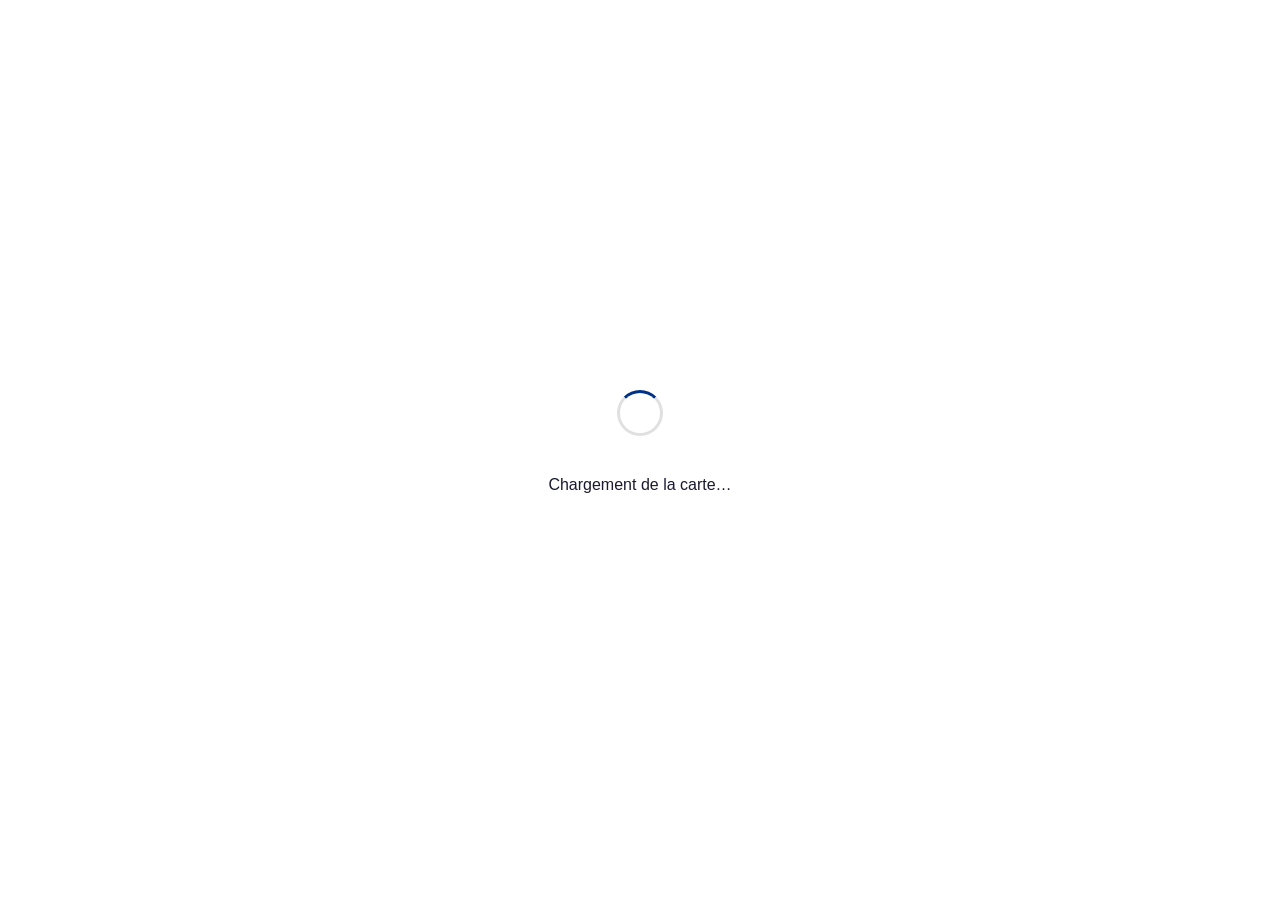
==== index.html @ e3f615db "modification chemins" ====
<!--
    ============================================================
    INDEX.HTML — Carte interactive ANCT
    ============================================================
    Structure de l'interface en trois zones :
      · #header   — bandeau avec logo et navigation
      · #main     — carte MapLibre + contrôles superposés
      · #panel    — panneau latéral droit avec graphiques

    Dépendances (dans l'ordre de chargement) :
      MapLibre GL   — rendu cartographique WebGL
      Chart.js      — graphiques du panneau
      Lucide        — icônes vectorielles SVG
      html2canvas   — capture DOM pour l'export PDF
      jsPDF         — génération PDF côté client

    Scripts applicatifs (ordre obligatoire) :
      1. config.js  — constantes partagées (API, palette, métadonnées)
      2. charts.js  — graphiques (dépend de config.js)
      3. map.js     — carte (dépend de config.js et charts.js)

    Raphaël Roumeau — Mai 2026
    ============================================================
-->
<!DOCTYPE html>
<html lang="fr">

<head>
    <meta charset="UTF-8">
    <meta name="viewport" content="width=device-width, initial-scale=1.0">
    <title>Croisement Programmes ANCT</title>

    <!-- MapLibre GL — carte interactive -->
    <link href="https://unpkg.com/maplibre-gl@4.1.2/dist/maplibre-gl.css" rel="stylesheet">
    <script src="https://unpkg.com/maplibre-gl@4.1.2/dist/maplibre-gl.js"></script>

    <!-- Chart.js — graphiques -->
    <script src="https://cdn.jsdelivr.net/npm/chart.js@4.4.0/dist/chart.umd.min.js"></script>

    <!-- Lucide — icônes vectorielles (doit être chargé avant map.js) -->
    <script src="https://cdn.jsdelivr.net/npm/lucide@latest/dist/umd/lucide.min.js"></script>

    <!-- html2canvas — capture d'éléments DOM pour l'export PDF -->
    <script src="https://cdnjs.cloudflare.com/ajax/libs/html2canvas/1.4.1/html2canvas.min.js"></script>

    <!-- jsPDF — génération de PDF côté client -->
    <script src="https://cdnjs.cloudflare.com/ajax/libs/jspdf/2.5.1/jspdf.umd.min.js"></script>

    <!-- Feuille de style principale -->
    <link href="/style.css" rel="stylesheet">
</head>

<body>

    <!-- ============================================================
         BANDEAU (#header)
         Contient le logo ANCT et la navigation principale.
         ============================================================ -->
    <header id="header">

        <!-- Logo cliquable vers le site ANCT -->
        <div id="logo">
            <a href="https://www.anct.gouv.fr" target="_blank" rel="noopener" aria-label="Site officiel ANCT">
                <img src="/logo_anct.svg" alt="Logo ANCT" height="55">
            </a>
        </div>

        <!-- Navigation principale -->
        <nav aria-label="Navigation principale">

            <a href="https://www.data.gouv.fr/organizations/agence-nationale-de-la-cohesion-des-territoires"
               target="_blank" rel="noopener">Data.gouv</a>

            <a href="https://cartotheque.anct.gouv.fr/cartes"
               target="_blank" rel="noopener">Cartothèque</a>

            <!-- Menu déroulant : liste des programmes ANCT -->
            <div class="dropdown">
                <a href="#" aria-haspopup="true" aria-expanded="false">
                    Programmes ANCT
                    <i data-lucide="chevron-down" aria-hidden="true"></i>
                </a>
                <div class="dropdown-menu" role="menu">
                    <a href="https://anct.gouv.fr/programmes-dispositifs/action-coeur-de-ville"                                                    target="_blank" rel="noopener" role="menuitem">Action cœur de ville</a>
                    <a href="https://anct.gouv.fr/programmes-dispositifs/avenir-montagnes"                                                         target="_blank" rel="noopener" role="menuitem">Avenir montagne ingénierie</a>
                    <a href="https://anct.gouv.fr/programmes-dispositifs/avenir-montagnes"                                                         target="_blank" rel="noopener" role="menuitem">Avenir montagne mobilité</a>
                    <a href="https://anct.gouv.fr/programmes-dispositifs/politique-de-la-ville/dispositifs/cites-de-l-emploi"                      target="_blank" rel="noopener" role="menuitem">Cité de l'emploi</a>
                    <a href="https://anct.gouv.fr/programmes-dispositifs/reconquete-commerciale/le-fonds-de-soutien-au-commerce-rural"             target="_blank" rel="noopener" role="menuitem">Commerces ruraux</a>
                    <a href="https://anct.gouv.fr/ressources/publications/crte-les-fiches-pratiques"                                               target="_blank" rel="noopener" role="menuitem">CRTE</a>
                    <a href="https://anct.gouv.fr/programmes-dispositifs/action-coeur-de-ville"                                                    target="_blank" rel="noopener" role="menuitem">Entrées de ville</a>
                    <a href="https://anct.gouv.fr/programmes-dispositifs/tiers-lieux"                                                              target="_blank" rel="noopener" role="menuitem">Fabriques de territoire</a>
                    <a href="https://anct.gouv.fr/programmes-dispositifs/fabriques-prospectives/liste-des-fabriques"                               target="_blank" rel="noopener" role="menuitem">Fabriques prospectives</a>
                    <a href="https://anct.gouv.fr/ressources/publications/crte-les-fiches-pratiques"                                               target="_blank" rel="noopener" role="menuitem">Fonds de restructuration des locaux d'activité</a>
                    <a href="https://anct.gouv.fr/programmes-dispositifs/france-services"                                                          target="_blank" rel="noopener" role="menuitem">France services</a>
                    <a href="https://anct.gouv.fr/programmes-dispositifs/tiers-lieux"                                                              target="_blank" rel="noopener" role="menuitem">Manufactures de proximité</a>
                    <a href="https://anct.gouv.fr/programmes-dispositifs/petites-villes-de-demain"                                                 target="_blank" rel="noopener" role="menuitem">Petites villes de demain</a>
                    <a href="https://anct.gouv.fr/ressources/cartotheque/plan-de-transformation-de-zone-commerciale-2024-0"                        target="_blank" rel="noopener" role="menuitem">Plan de transformation de zone commerciale</a>
                    <a href="https://anct.gouv.fr/quartiers-prioritaires"                                                                          target="_blank" rel="noopener" role="menuitem">Quartiers prioritaires de la ville</a>
                    <a href="https://anct.gouv.fr/programmes-dispositifs/territoires-d-industrie/sites-cles-en-main"                               target="_blank" rel="noopener" role="menuitem">Sites clés en main</a>
                    <a href="https://anct.gouv.fr/programmes-dispositifs/territoires-d-industrie"                                                  target="_blank" rel="noopener" role="menuitem">Territoires d'industrie</a>
                    <a href="https://anct.gouv.fr/programmes-dispositifs/villages-d-avenir"                                                        target="_blank" rel="noopener" role="menuitem">Villages d'avenir</a>
                </div>
            </div>

            <a href="#">À propos</a>

        </nav>
    </header>


    <!-- ============================================================
         ZONE PRINCIPALE (#main)
         Contient la carte et tous les contrôles superposés.
         ============================================================ -->
    <main id="main">

        <!-- Conteneur de la carte MapLibre -->
        <div id="map" role="application" aria-label="Carte interactive des programmes ANCT"></div>


        <!-- --------------------------------------------------------
             CONTRÔLES HAUT GAUCHE
             · Bouton légende (programmes)
             · Barre de recherche + résultats
             · Panneau légende dépliable
             -------------------------------------------------------- -->
        <div id="ctrl-top-left" role="group" aria-label="Recherche et légende">

            <!-- Bouton d'ouverture de la légende des programmes -->
            <button id="btn-legende" title="Afficher / masquer la légende" aria-expanded="false" aria-controls="legende">
                <i data-lucide="list" aria-hidden="true"></i>
            </button>

            <!-- Barre de recherche de territoire -->
            <div id="search-box" role="search">
                <input
                    type="text"
                    id="search-input"
                    placeholder="Rechercher un territoire…"
                    autocomplete="off"
                    aria-label="Rechercher un territoire"
                    aria-autocomplete="list"
                    aria-controls="search-results"
                >
                <button id="search-btn" title="Lancer la recherche" aria-label="Lancer la recherche">
                    <i data-lucide="search" aria-hidden="true"></i>
                </button>
                <!-- Bouton de réinitialisation — masqué par défaut -->
                <button id="btn-reset" title="Réinitialiser la vue" aria-label="Réinitialiser la vue" style="display:none">
                    <i data-lucide="x" aria-hidden="true"></i>
                </button>
            </div>

            <!-- Liste des résultats de recherche -->
            <ul id="search-results" role="listbox" aria-label="Résultats de recherche"></ul>

            <!-- Panneau légende des programmes (dépliable) -->
            <div id="legende" hidden aria-label="Légende des programmes">
                <h4>Programmes et dispositifs</h4>
            </div>

        </div>


        <!-- --------------------------------------------------------
             CONTRÔLES HAUT DROITE
             · Bouton couches (fonds de carte, périmètres, admin)
             · Panneau couches dépliable
             -------------------------------------------------------- -->
        <div id="ctrl-top-right" role="group" aria-label="Gestion des couches">

            <button id="btn-couches" title="Afficher / masquer les couches" aria-expanded="false" aria-controls="panneau-couches">
                <i data-lucide="layers" aria-hidden="true"></i>
            </button>

            <div id="panneau-couches" hidden aria-label="Gestion des couches cartographiques">
                <h4>Couches</h4>
            </div>

        </div>


        <!-- --------------------------------------------------------
             CONTRÔLES BAS GAUCHE
             · Export PDF (capture du panneau graphiques)
             · Export CSV des communes sélectionnées
             -------------------------------------------------------- -->
        <div id="ctrl-bottom-left" role="group" aria-label="Export">

            <button id="btn-imprimer" title="Exporter en PDF">
                <i data-lucide="image-down" aria-hidden="true"></i>
                <span>PDF</span>
            </button>

            <button id="btn-exporter" title="Exporter en CSV">
                <i data-lucide="download" aria-hidden="true"></i>
                <span>CSV</span>
            </button>

        </div>


        <!-- Poignée du panneau latéral (slider) -->
        <button id="slider-tab" aria-label="Ouvrir / fermer le panneau" title="Ouvrir / fermer le panneau">
            <i data-lucide="chevron-left" aria-hidden="true"></i>
        </button>


        <!-- --------------------------------------------------------
             PANNEAU LATÉRAL (#panel)
             Affiche les graphiques du territoire sélectionné.
             -------------------------------------------------------- -->
        <aside id="panel" aria-label="Analyse du territoire sélectionné">
            <div id="panel-inner">

                <!-- Titre du territoire sélectionné -->
                <h2 id="territoire">Territoire sélectionné</h2>

                <!-- Graphique 1 : nombre de programmes par programme -->
                <h3>Nombre de programmes</h3>
                <div class="chart-wrapper">
                    <canvas id="chart-barres" role="img" aria-label="Graphique : nombre de programmes par type"></canvas>
                </div>

                <!-- Graphique 2 : répartition typologique -->
                <h3>Typologies</h3>

                <!-- Sélecteur de grille typologique -->
                <div id="typo-dropdown" class="dropdown">
                    <a href="#" aria-haspopup="true" aria-expanded="false" id="typo-trigger">
                        <span id="typo-label">Niveau de centres d'équipements et de services des communes 2021</span>
                        <i data-lucide="chevron-down" aria-hidden="true"></i>
                    </a>
                    <div class="dropdown-menu" role="menu">
                        <a href="#" data-typo="centralite" class="active" role="menuitem">Niveau de centres d'équipements et de services des communes 2021</a>
                        <a href="#" data-typo="densite"    role="menuitem">Grille communale de densité en 7 niveaux</a>
                        <a href="#" data-typo="ruralite"   role="menuitem">Typologie diversité des ruralités (Commune)</a>
                    </div>
                </div>

                <div class="chart-wrapper">
                    <canvas id="chart-colonnes" role="img" aria-label="Graphique : répartition typologique des programmes"></canvas>
                </div>

                <!-- Légende numérotée des classes typologiques -->
                <div id="chart-colonnes-legend" aria-label="Légende des classes typologiques"></div>

            </div>
        </aside>

    </main>


    <!-- ============================================================
         SCRIPTS APPLICATIFS
         Ordre obligatoire :
           1. config.js  — constantes partagées (API_URL, PALETTE,
              métadonnées des programmes et couches, typologies)
           2. charts.js  — graphiques (expose initCharts, updateCharts,
              fetchDonneesTerritoire), dépend de config.js
           3. map.js     — carte (appelle les fonctions de charts.js),
              dépend de config.js et charts.js
         Les trois attendent DOMContentLoaded pour s'exécuter.
         ============================================================ -->
    <script src="/config.js"></script>
    <script src="/map.js"></script>
    <script src="/charts.js"></script>

    <div id="splash" style="position:fixed;top:0;left:0;width:100%;height:100%;background:#ffffff;display:flex;flex-direction:column;align-items:center;justify-content:center;z-index:9999;font-family:Marianne,sans-serif;transition:opacity 0.3s">
        <style>
            @keyframes spin { from { transform: rotate(0deg); } to { transform: rotate(360deg); } }
            #spinner { width:40px; height:40px; border:3px solid #e0e0e0; border-top-color:#003189; border-radius:50%; animation:spin 1s linear infinite; margin-bottom:24px; }
            #progress-text { font-size:16px; color:#1a1a2e; font-weight:500; }
            #error-text { display:none; color:#d32f2f; font-size:14px; margin-top:16px; text-align:center; }
        </style>
        <div id="spinner"></div>
        <p id="progress-text">Chargement de la carte…</p>
        <p id="error-text"></p>
    </div>
</body>
</html>
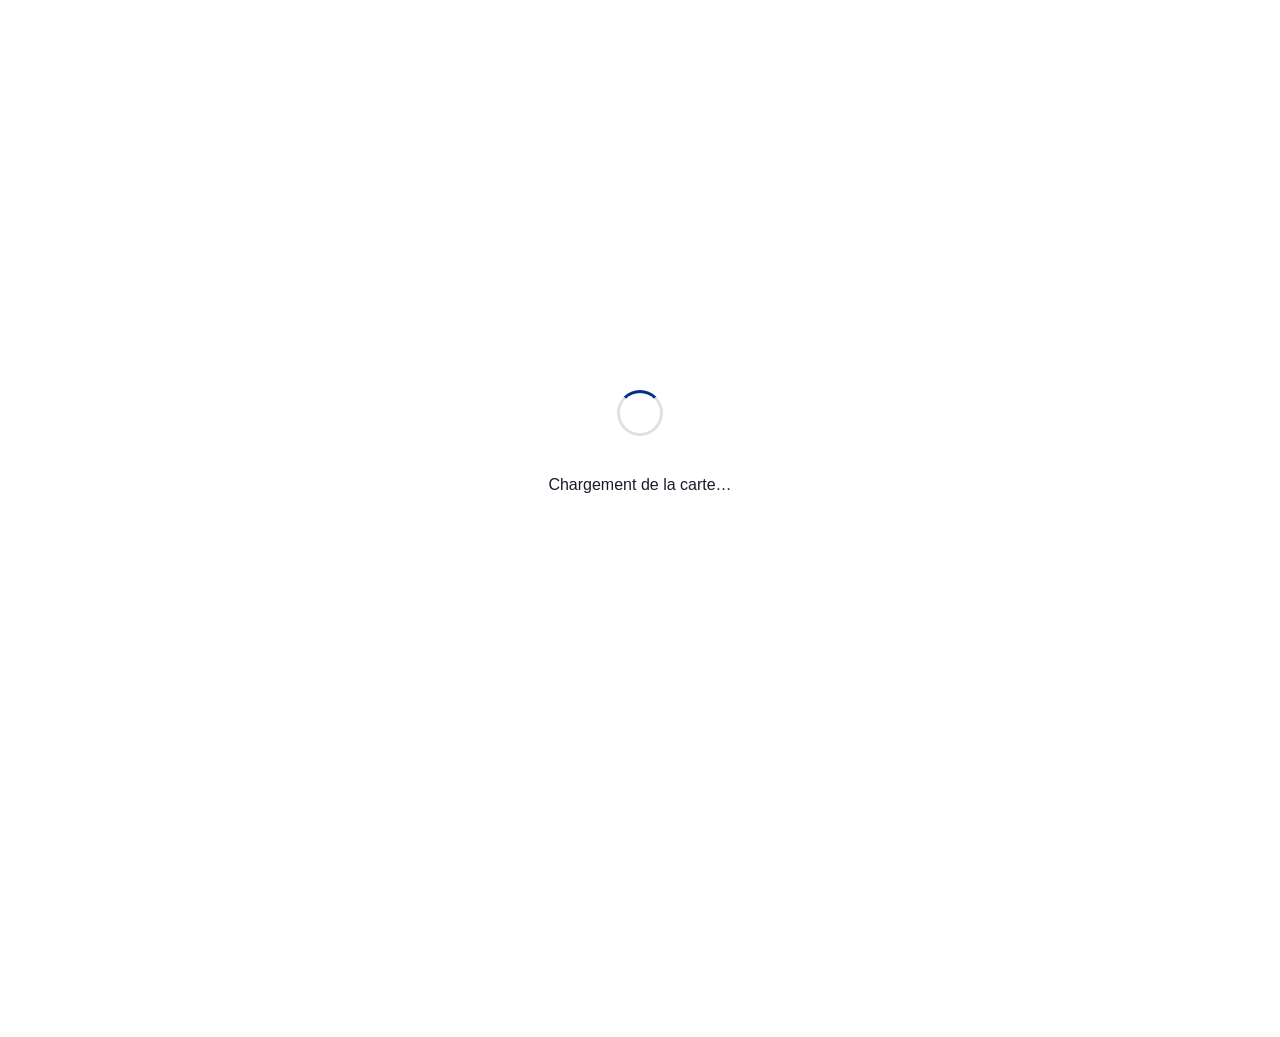
==== commit 8e9185fc: "nouveaux programmes - nouvelles catégories" ====
--- a/index.html
+++ b/index.html
@@ -102,7 +102,23 @@
                 </div>
             </div>
 
-            <a href="#">À propos</a>
+            <div class="dropdown">
+                <a href="#" aria-haspopup="true" aria-expanded="false">
+                    À propos
+                    <i data-lucide="chevron-down" aria-hidden="true"></i>
+                </a>
+                <div class="dropdown-menu dropdown-menu-apropos" role="menu">
+                    <p class="dropdown-apropos-titre">Sources</p>
+                    <p class="dropdown-apropos-item">ANCT - 2026</p>
+                    <p class="dropdown-apropos-item">SIGVille - 2024</p>
+                    <p class="dropdown-apropos-item">Insee – typologie en 7 classes des communes</p>
+                    <p class="dropdown-apropos-item">Acadie / Magali Talandier – typologie de la diversité des ruralités des communes</p>
+                    <p class="dropdown-apropos-item">Inrae / Caesar - 2021 – typologie des centralités</p>
+
+                    <p class="dropdown-apropos-titre">Contact</p>
+                    <a href="mailto:cartographie@anct.gouv.fr" class="dropdown-apropos-contact">cartographie@anct.gouv.fr</a>
+                </div>
+            </div>
 
         </nav>
     </header>
@@ -156,7 +172,6 @@
 
             <!-- Panneau légende des programmes (dépliable) -->
             <div id="legende" hidden aria-label="Légende des programmes">
-                <h4>Programmes et dispositifs</h4>
             </div>
 
         </div>
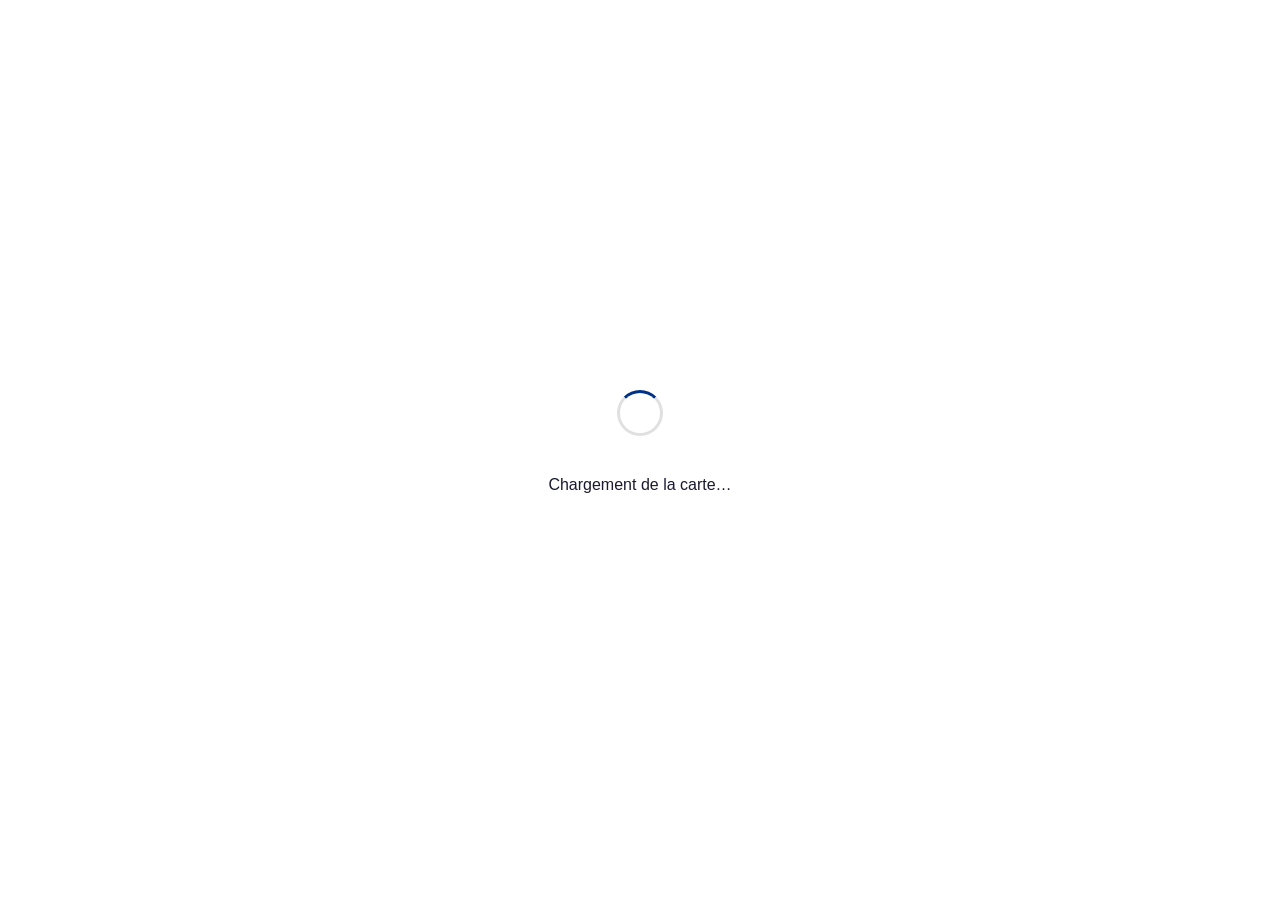
==== commit 6ca770ac: "Fix bugs et commentaires analystes" ====
--- a/index.html
+++ b/index.html
@@ -28,7 +28,8 @@
 <head>
     <meta charset="UTF-8">
     <meta name="viewport" content="width=device-width, initial-scale=1.0">
-    <title>Croisement Programmes ANCT</title>
+    <title>Superposeur ANCT</title>
+    <link rel="icon" type="image/svg+xml" href="/logo_anct.svg">
 
     <!-- MapLibre GL — carte interactive -->
     <link href="https://unpkg.com/maplibre-gl@4.1.2/dist/maplibre-gl.css" rel="stylesheet">
@@ -65,60 +66,46 @@
             </a>
         </div>
 
+        <h1 id="titre-carte">Programmes et dispositifs de l'ANCT</h1>
+
         <!-- Navigation principale -->
         <nav aria-label="Navigation principale">
 
-            <a href="https://www.data.gouv.fr/organizations/agence-nationale-de-la-cohesion-des-territoires"
-               target="_blank" rel="noopener">Data.gouv</a>
-
-            <a href="https://cartotheque.anct.gouv.fr/cartes"
-               target="_blank" rel="noopener">Cartothèque</a>
-
             <!-- Menu déroulant : liste des programmes ANCT -->
-            <div class="dropdown">
+            <div class="dropdown" id="nav-programmes">
                 <a href="#" aria-haspopup="true" aria-expanded="false">
                     Programmes ANCT
                     <i data-lucide="chevron-down" aria-hidden="true"></i>
                 </a>
                 <div class="dropdown-menu" role="menu">
-                    <a href="https://anct.gouv.fr/programmes-dispositifs/action-coeur-de-ville"                                                    target="_blank" rel="noopener" role="menuitem">Action cœur de ville</a>
-                    <a href="https://anct.gouv.fr/programmes-dispositifs/avenir-montagnes"                                                         target="_blank" rel="noopener" role="menuitem">Avenir montagne ingénierie</a>
-                    <a href="https://anct.gouv.fr/programmes-dispositifs/avenir-montagnes"                                                         target="_blank" rel="noopener" role="menuitem">Avenir montagne mobilité</a>
-                    <a href="https://anct.gouv.fr/programmes-dispositifs/politique-de-la-ville/dispositifs/cites-de-l-emploi"                      target="_blank" rel="noopener" role="menuitem">Cité de l'emploi</a>
-                    <a href="https://anct.gouv.fr/programmes-dispositifs/reconquete-commerciale/le-fonds-de-soutien-au-commerce-rural"             target="_blank" rel="noopener" role="menuitem">Commerces ruraux</a>
-                    <a href="https://anct.gouv.fr/ressources/publications/crte-les-fiches-pratiques"                                               target="_blank" rel="noopener" role="menuitem">CRTE</a>
-                    <a href="https://anct.gouv.fr/programmes-dispositifs/action-coeur-de-ville"                                                    target="_blank" rel="noopener" role="menuitem">Entrées de ville</a>
-                    <a href="https://anct.gouv.fr/programmes-dispositifs/tiers-lieux"                                                              target="_blank" rel="noopener" role="menuitem">Fabriques de territoire</a>
-                    <a href="https://anct.gouv.fr/programmes-dispositifs/fabriques-prospectives/liste-des-fabriques"                               target="_blank" rel="noopener" role="menuitem">Fabriques prospectives</a>
-                    <a href="https://anct.gouv.fr/ressources/publications/crte-les-fiches-pratiques"                                               target="_blank" rel="noopener" role="menuitem">Fonds de restructuration des locaux d'activité</a>
-                    <a href="https://anct.gouv.fr/programmes-dispositifs/france-services"                                                          target="_blank" rel="noopener" role="menuitem">France services</a>
-                    <a href="https://anct.gouv.fr/programmes-dispositifs/tiers-lieux"                                                              target="_blank" rel="noopener" role="menuitem">Manufactures de proximité</a>
-                    <a href="https://anct.gouv.fr/programmes-dispositifs/petites-villes-de-demain"                                                 target="_blank" rel="noopener" role="menuitem">Petites villes de demain</a>
-                    <a href="https://anct.gouv.fr/ressources/cartotheque/plan-de-transformation-de-zone-commerciale-2024-0"                        target="_blank" rel="noopener" role="menuitem">Plan de transformation de zone commerciale</a>
-                    <a href="https://anct.gouv.fr/quartiers-prioritaires"                                                                          target="_blank" rel="noopener" role="menuitem">Quartiers prioritaires de la ville</a>
-                    <a href="https://anct.gouv.fr/programmes-dispositifs/territoires-d-industrie/sites-cles-en-main"                               target="_blank" rel="noopener" role="menuitem">Sites clés en main</a>
-                    <a href="https://anct.gouv.fr/programmes-dispositifs/territoires-d-industrie"                                                  target="_blank" rel="noopener" role="menuitem">Territoires d'industrie</a>
-                    <a href="https://anct.gouv.fr/programmes-dispositifs/villages-d-avenir"                                                        target="_blank" rel="noopener" role="menuitem">Villages d'avenir</a>
-                </div>
-            </div>
-
-            <div class="dropdown">
-                <a href="#" aria-haspopup="true" aria-expanded="false">
-                    À propos
-                    <i data-lucide="chevron-down" aria-hidden="true"></i>
-                </a>
-                <div class="dropdown-menu dropdown-menu-apropos" role="menu">
-                    <p class="dropdown-apropos-titre">Sources</p>
-                    <p class="dropdown-apropos-item">ANCT - 2026</p>
-                    <p class="dropdown-apropos-item">SIGVille - 2024</p>
-                    <p class="dropdown-apropos-item">Insee – typologie en 7 classes des communes</p>
-                    <p class="dropdown-apropos-item">Acadie / Magali Talandier – typologie de la diversité des ruralités des communes</p>
-                    <p class="dropdown-apropos-item">Inrae / Caesar - 2021 – typologie des centralités</p>
-
-                    <p class="dropdown-apropos-titre">Contact</p>
-                    <a href="mailto:cartographie@anct.gouv.fr" class="dropdown-apropos-contact">cartographie@anct.gouv.fr</a>
-                </div>
-            </div>
+                    <a href="https://anct.gouv.fr/programmes-dispositifs/action-coeur-de-ville" target="_blank" rel="noopener" role="menuitem">Action cœur de ville</a>
+                    <a href="https://anct.gouv.fr/programmes-dispositifs/avenir-montagnes" target="_blank" rel="noopener" role="menuitem">Avenir montagne ingénierie</a>
+                    <a href="https://anct.gouv.fr/programmes-dispositifs/avenir-montagnes" target="_blank" rel="noopener" role="menuitem">Avenir montagne mobilité</a>
+                    <a href="https://anct.gouv.fr/programmes-dispositifs/politique-de-la-ville/dispositifs/cites-de-l-emploi" target="_blank" rel="noopener" role="menuitem">Cité de l'emploi</a>
+                    <a href="https://anct.gouv.fr/programmes-dispositifs/reconquete-commerciale/le-fonds-de-soutien-au-commerce-rural" target="_blank" rel="noopener" role="menuitem">Commerces ruraux</a>
+                    <a href="https://anct.gouv.fr/ressources/publications/crte-les-fiches-pratiques" target="_blank" rel="noopener" role="menuitem">CRTE</a>
+                    <a href="https://anct.gouv.fr/programmes-dispositifs/action-coeur-de-ville" target="_blank" rel="noopener" role="menuitem">Entrées de ville</a>
+                    <a href="https://anct.gouv.fr/programmes-dispositifs/tiers-lieux" target="_blank" rel="noopener" role="menuitem">Fabriques de territoire</a>
+                    <a href="https://anct.gouv.fr/programmes-dispositifs/fabriques-prospectives/liste-des-fabriques" target="_blank" rel="noopener" role="menuitem">Fabriques prospectives</a>
+                    <a href="https://anct.gouv.fr/ressources/publications/crte-les-fiches-pratiques" target="_blank" rel="noopener" role="menuitem">Fonds de restructuration des locaux d'activité</a>
+                    <a href="https://anct.gouv.fr/programmes-dispositifs/france-services" target="_blank" rel="noopener" role="menuitem">France services</a>
+                    <a href="https://anct.gouv.fr/programmes-dispositifs/tiers-lieux" target="_blank" rel="noopener" role="menuitem">Manufactures de proximité</a>
+                    <a href="https://anct.gouv.fr/programmes-dispositifs/petites-villes-de-demain" target="_blank" rel="noopener" role="menuitem">Petites villes de demain</a>
+                    <a href="https://anct.gouv.fr/ressources/cartotheque/plan-de-transformation-de-zone-commerciale-2024-0" target="_blank" rel="noopener" role="menuitem">Plan de transformation de zone commerciale</a>
+                    <a href="https://anct.gouv.fr/quartiers-prioritaires" target="_blank" rel="noopener" role="menuitem">Quartiers prioritaires de la ville</a>
+                    <a href="https://anct.gouv.fr/programmes-dispositifs/territoires-d-industrie/sites-cles-en-main" target="_blank" rel="noopener" role="menuitem">Sites clés en main</a>
+                    <a href="https://anct.gouv.fr/programmes-dispositifs/territoires-d-industrie" target="_blank" rel="noopener" role="menuitem">Territoires d'industrie</a>
+                    <a href="https://anct.gouv.fr/programmes-dispositifs/villages-d-avenir" target="_blank" rel="noopener" role="menuitem">Villages d'avenir</a>
+                </div>
+            </div>
+
+            <a href="https://www.data.gouv.fr/organizations/agence-nationale-de-la-cohesion-des-territoires"
+            target="_blank" rel="noopener">Data.gouv</a>
+
+            <a href="https://cartotheque.anct.gouv.fr/cartes"
+            target="_blank" rel="noopener">Cartothèque</a>
+
+            <a href="apropos.html" target="_blank" rel="noopener">À propos</a>
 
         </nav>
     </header>
@@ -263,6 +250,8 @@
             </div>
         </aside>
 
+        <div id="badge-anct" aria-hidden="true">ANCT-2026</div>
+
     </main>
 
 
@@ -292,5 +281,6 @@
         <p id="progress-text">Chargement de la carte…</p>
         <p id="error-text"></p>
     </div>
+    <script src="didacticiel.js"></script>
 </body>
 </html>
